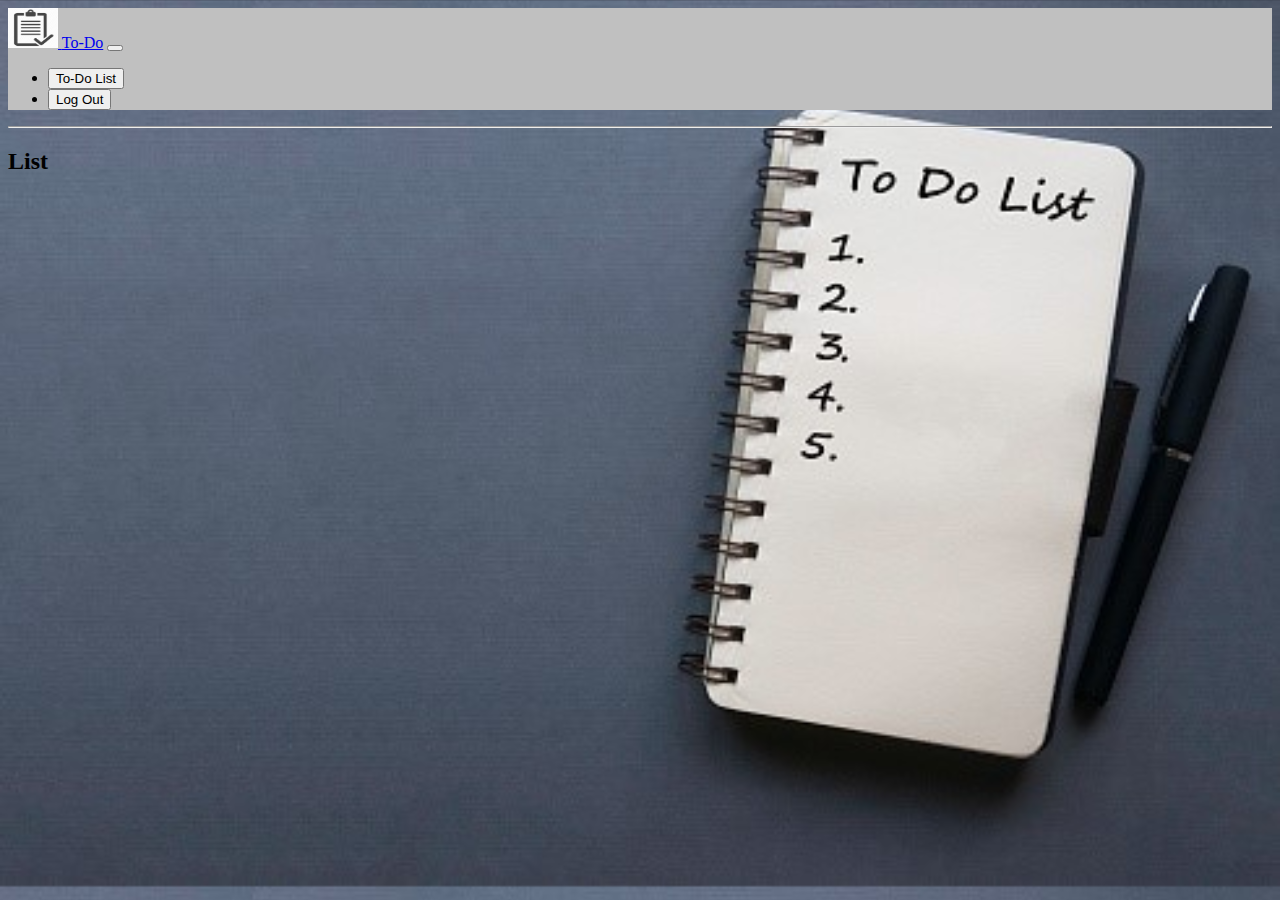
==== home.html @ 6f1009d9 "ToDo initial commit" ====
<!DOCTYPE html>
<html lang="en">
<head>
    <meta charset="UTF-8">
    <meta http-equiv="X-UA-Compatible" content="IE=edge">
    <meta name="viewport" content="width=device-width, initial-scale=1.0">
    <title>Home</title>
    <link rel="stylesheet" href="css/style.css">
    <link href="https://cdn.jsdelivr.net/npm/bootstrap@5.1.3/dist/css/bootstrap.min.css" rel="stylesheet" integrity="sha384-1BmE4kWBq78iYhFldvKuhfTAU6auU8tT94WrHftjDbrCEXSU1oBoqyl2QvZ6jIW3" crossorigin="anonymous">
    <script src="https://cdn.jsdelivr.net/npm/bootstrap@5.1.3/dist/js/bootstrap.bundle.min.js" integrity="sha384-ka7Sk0Gln4gmtz2MlQnikT1wXgYsOg+OMhuP+IlRH9sENBO0LRn5q+8nbTov4+1p" crossorigin="anonymous"></script>
</head>
<body>
    <nav class="navbar navbar-light">
        <form class="form-inline">
 
          
        </form>
      </nav>

              <!-- navbar starts here -->
    <nav class="navbar navbar-expand-md navbar-dark sticky-top"  style="background-color: #c0c0c0;" >
        <div class="container-fluid">
          <a class="navbar-brand" href="#"><img src="images/logo.png" alt="Kerala Tourism" width="50" height="40">
            <span class="navbar-brand text-dark mb-0 h1">To-Do</span></a>
          <button class="navbar-toggler" type="button" data-bs-toggle="collapse" data-bs-target="#navbarNav" aria-controls="navbarNav" aria-expanded="false" aria-label="Toggle navigation">
            <span class="navbar-toggler-icon"></span>
          </button>
          <div class="collapse navbar-collapse my-2" id="navbarNav">
            <ul class="navbar-nav">
              <li class="nav-item mx-2 my-2">
                <button class="btn btn-outline-dark bg-secondary text-white active" type="button">To-Do List</button>
              </li>
              <li class="nav-item mx-2 my-2">
                <button class="btn btn-outline-dark bg-secondary text-white" type="button" onclick= redirect()>Log Out</button>
              </li>
            </ul>
          </div>
        </div>
      </nav>
      <!-- navbar ends here -->

      <div class="container">
        <hr />
        <div class="row row-cols-1">    
          <div class="col">
            <section class="card mb-5 border-success">
              <div class="card-body d-flex and flex-column">
                <h2 class="card-title text-success">List</h2>
                <div class="card-text">
                  <div id="demo">
                  </div>
                </div>
              </div>
            </section><!-- card -->
          </div>
        </div>
      </div>  
  

      <div id="demo"></div>
    <script src="scripts/home.js"></script>
</body>
</html>
---- css/style.css ----
body{
    background-image: url("../images/todo.jpg");
    background-size:cover;
}

#form1{
    
    background-size:cover;
    padding: 30px;
}

#demo{
    color: black;
}
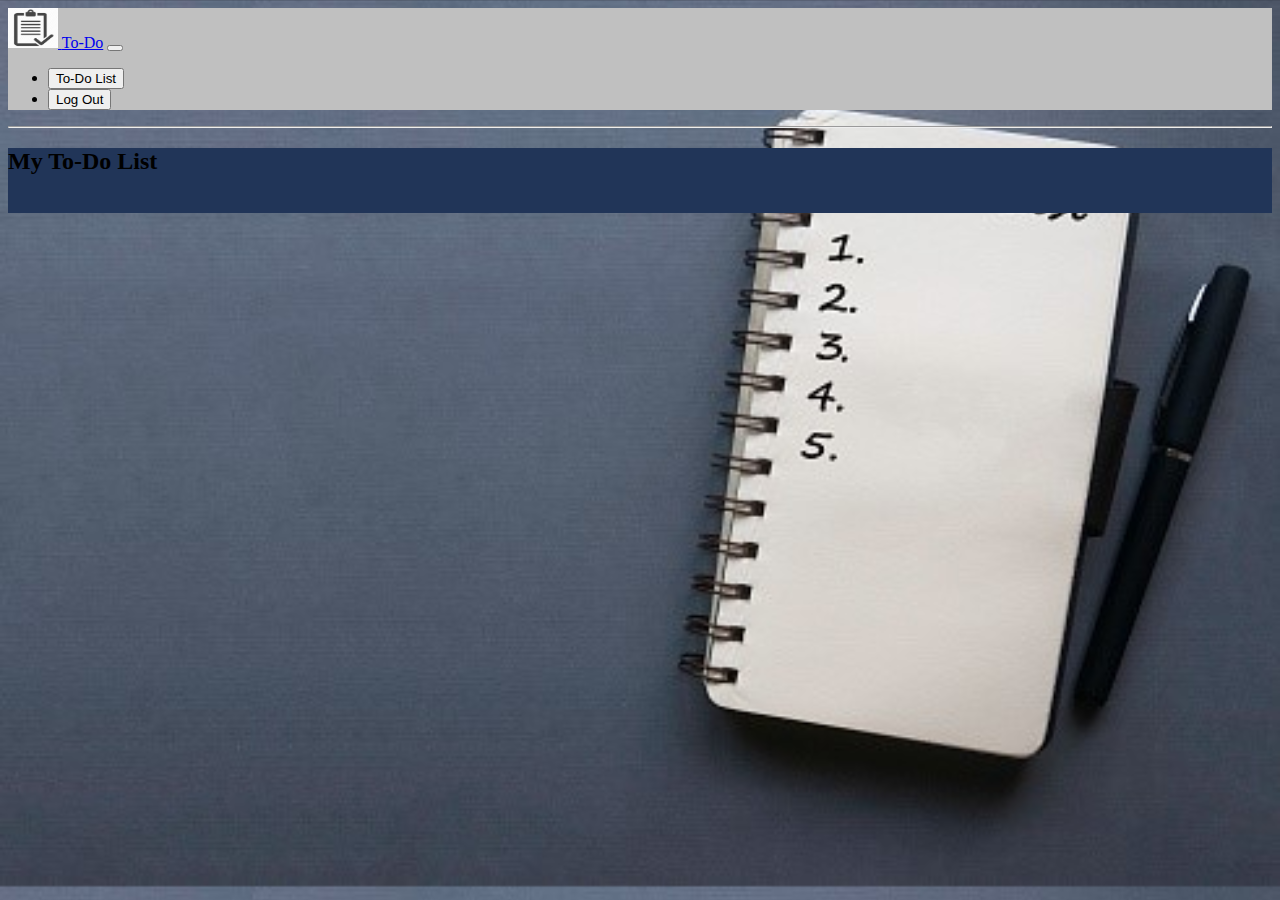
==== commit 7c8085ff: "webpage appearance improvement" ====
--- a/home.html
+++ b/home.html
@@ -5,10 +5,10 @@
     <meta http-equiv="X-UA-Compatible" content="IE=edge">
     <meta name="viewport" content="width=device-width, initial-scale=1.0">
     <title>Home</title>
-    <link rel="stylesheet" href="css/style.css">
     <link href="https://cdn.jsdelivr.net/npm/bootstrap@5.1.3/dist/css/bootstrap.min.css" rel="stylesheet" integrity="sha384-1BmE4kWBq78iYhFldvKuhfTAU6auU8tT94WrHftjDbrCEXSU1oBoqyl2QvZ6jIW3" crossorigin="anonymous">
     <script src="https://cdn.jsdelivr.net/npm/bootstrap@5.1.3/dist/js/bootstrap.bundle.min.js" integrity="sha384-ka7Sk0Gln4gmtz2MlQnikT1wXgYsOg+OMhuP+IlRH9sENBO0LRn5q+8nbTov4+1p" crossorigin="anonymous"></script>
-</head>
+    <link rel="stylesheet" href="css/style.css">
+  </head>
 <body>
     <nav class="navbar navbar-light">
         <form class="form-inline">
@@ -28,10 +28,10 @@
           <div class="collapse navbar-collapse my-2" id="navbarNav">
             <ul class="navbar-nav">
               <li class="nav-item mx-2 my-2">
-                <button class="btn btn-outline-dark bg-secondary text-white active" type="button">To-Do List</button>
+                <button type="button" class="btn btn-secondary active" data-bs-toggle="button" autocomplete="off" aria-pressed="true" >To-Do List</button>
               </li>
               <li class="nav-item mx-2 my-2">
-                <button class="btn btn-outline-dark bg-secondary text-white" type="button" onclick= redirect()>Log Out</button>
+                <button type="button" class="btn btn-secondary" data-bs-toggle="button" autocomplete="off" onclick= redirect()>Log Out</button>
               </li>
             </ul>
           </div>
@@ -43,9 +43,10 @@
         <hr />
         <div class="row row-cols-1">    
           <div class="col">
-            <section class="card mb-5 border-success">
+            <section class="card mb-5 border-dark">
               <div class="card-body d-flex and flex-column">
-                <h2 class="card-title text-success">List</h2>
+                <h2 class="card-title text-white">My To-Do List</h2>
+                <br>
                 <div class="card-text">
                   <div id="demo">
                   </div>
--- a/css/style.css
+++ b/css/style.css
@@ -4,11 +4,13 @@
 }
 
 #form1{
-    
-    background-size:cover;
+    background-color:rgb(33, 53, 88) ; 
     padding: 30px;
 }
 
 #demo{
-    color: black;
-}+    color: white;
+}
+.card{
+    background-color:rgb(33, 53, 88) ;
+}
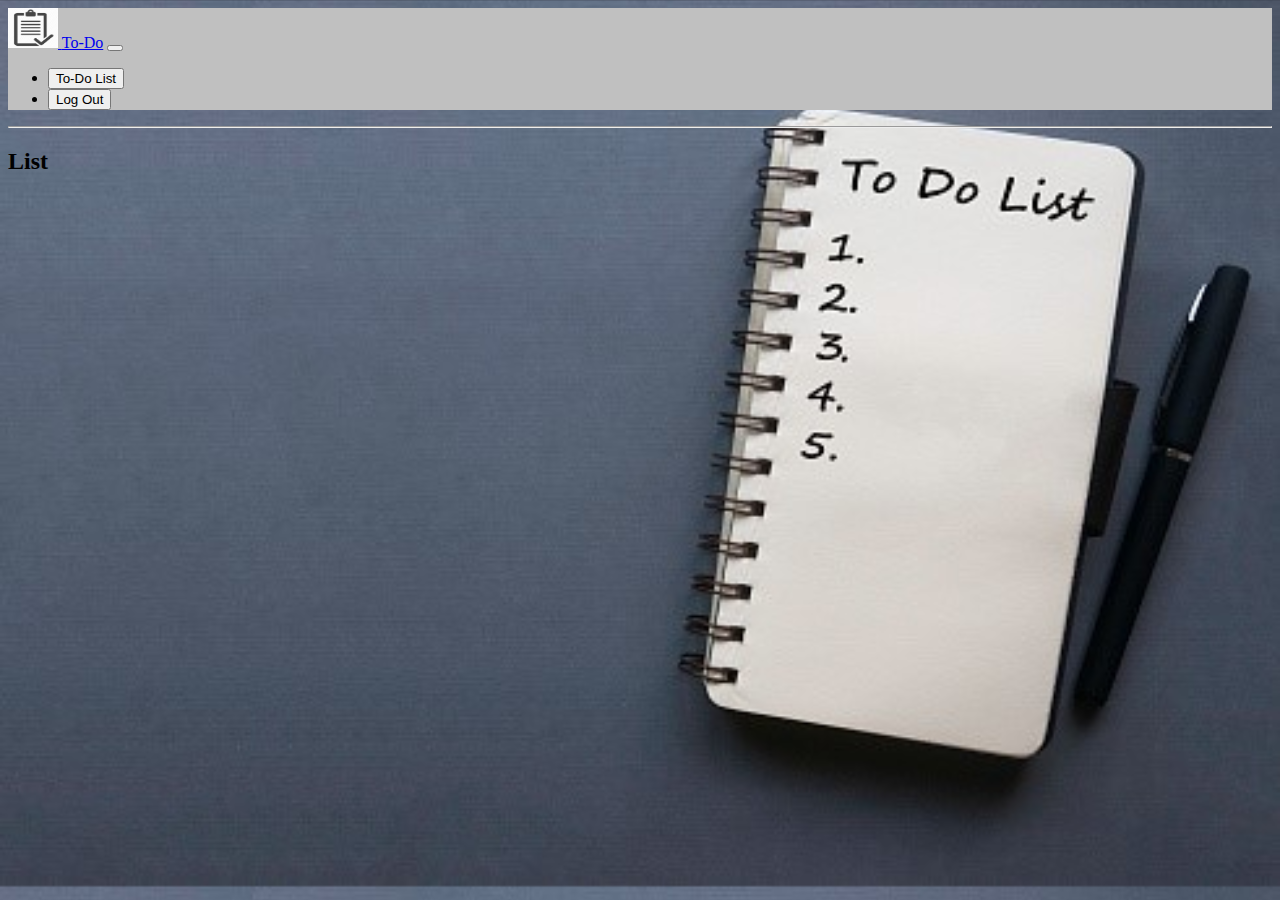
==== commit bd59bfc7: "Revert "webpage appearance improvement"" ====
--- a/home.html
+++ b/home.html
@@ -28,10 +28,10 @@
           <div class="collapse navbar-collapse my-2" id="navbarNav">
             <ul class="navbar-nav">
               <li class="nav-item mx-2 my-2">
-                <button type="button" class="btn btn-secondary active" data-bs-toggle="button" autocomplete="off" aria-pressed="true" >To-Do List</button>
+                <button class="btn btn-outline-dark bg-secondary text-white active" type="button">To-Do List</button>
               </li>
               <li class="nav-item mx-2 my-2">
-                <button type="button" class="btn btn-secondary" data-bs-toggle="button" autocomplete="off" onclick= redirect()>Log Out</button>
+                <button class="btn btn-outline-dark bg-secondary text-white" type="button" onclick= redirect()>Log Out</button>
               </li>
             </ul>
           </div>
@@ -43,10 +43,9 @@
         <hr />
         <div class="row row-cols-1">    
           <div class="col">
-            <section class="card mb-5 border-dark">
+            <section class="card mb-5 border-success">
               <div class="card-body d-flex and flex-column">
-                <h2 class="card-title text-white">My To-Do List</h2>
-                <br>
+                <h2 class="card-title text-success">List</h2>
                 <div class="card-text">
                   <div id="demo">
                   </div>
--- a/css/style.css
+++ b/css/style.css
@@ -4,13 +4,11 @@
 }
 
 #form1{
-    background-color:rgb(33, 53, 88) ; 
+    
+    background-size:cover;
     padding: 30px;
 }
 
 #demo{
-    color: white;
-}
-.card{
-    background-color:rgb(33, 53, 88) ;
-}
+    color: black;
+}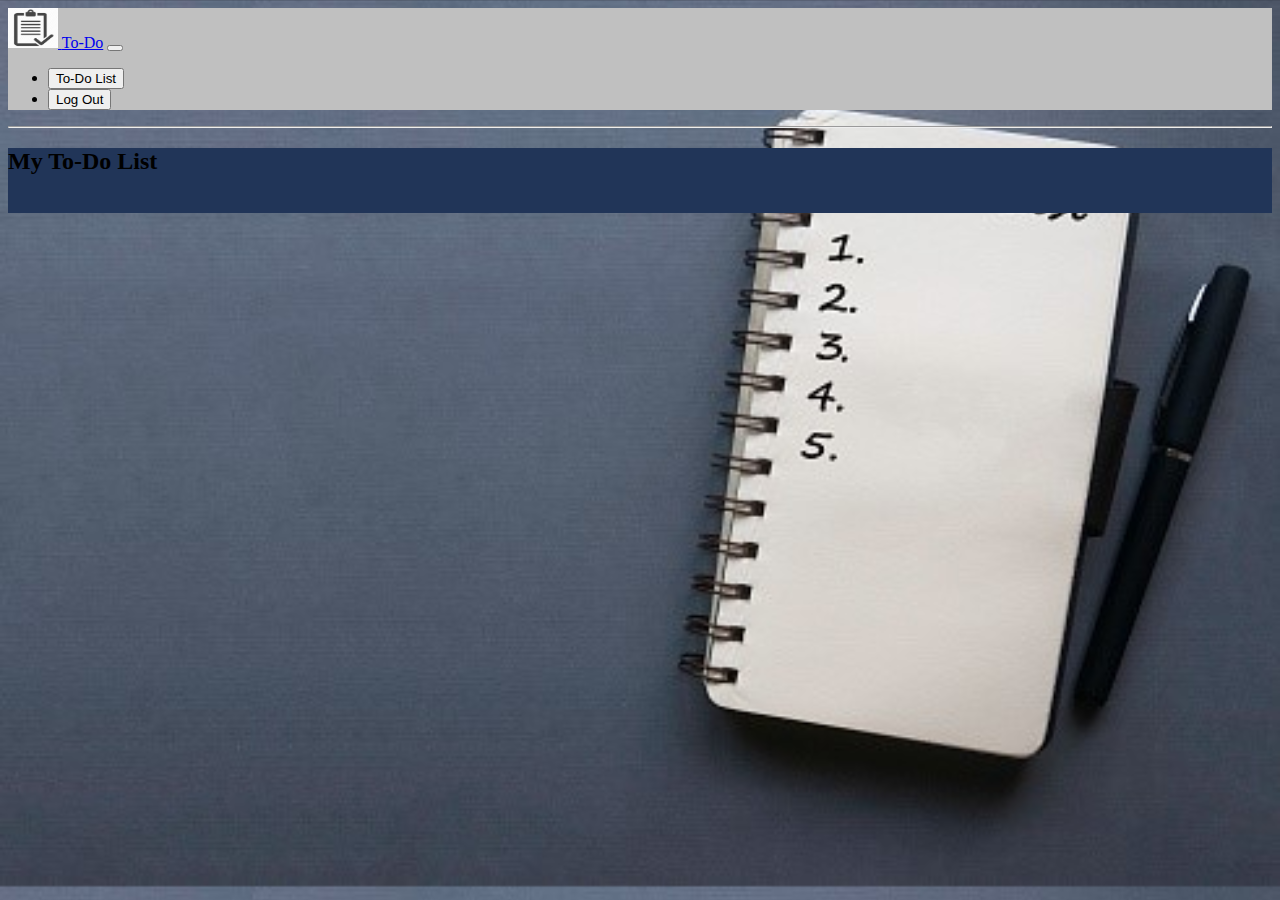
==== commit 6f036a92: "apperance changes" ====
--- a/home.html
+++ b/home.html
@@ -28,10 +28,10 @@
           <div class="collapse navbar-collapse my-2" id="navbarNav">
             <ul class="navbar-nav">
               <li class="nav-item mx-2 my-2">
-                <button class="btn btn-outline-dark bg-secondary text-white active" type="button">To-Do List</button>
+                <button type="button" class="btn btn-secondary active" data-bs-toggle="button" autocomplete="off" aria-pressed="true" >To-Do List</button>
               </li>
               <li class="nav-item mx-2 my-2">
-                <button class="btn btn-outline-dark bg-secondary text-white" type="button" onclick= redirect()>Log Out</button>
+                <button type="button" class="btn btn-secondary" data-bs-toggle="button" autocomplete="off" onclick= redirect()>Log Out</button>
               </li>
             </ul>
           </div>
@@ -43,9 +43,10 @@
         <hr />
         <div class="row row-cols-1">    
           <div class="col">
-            <section class="card mb-5 border-success">
+            <section class="card mb-5 border-dark">
               <div class="card-body d-flex and flex-column">
-                <h2 class="card-title text-success">List</h2>
+                <h2 class="card-title text-white">My To-Do List</h2>
+                <br>
                 <div class="card-text">
                   <div id="demo">
                   </div>
--- a/css/style.css
+++ b/css/style.css
@@ -4,11 +4,13 @@
 }
 
 #form1{
-    
-    background-size:cover;
+    background-color:rgb(33, 53, 88) ; 
     padding: 30px;
 }
 
 #demo{
-    color: black;
-}+    color: white;
+}
+.card{
+    background-color:rgb(33, 53, 88) ;
+}
